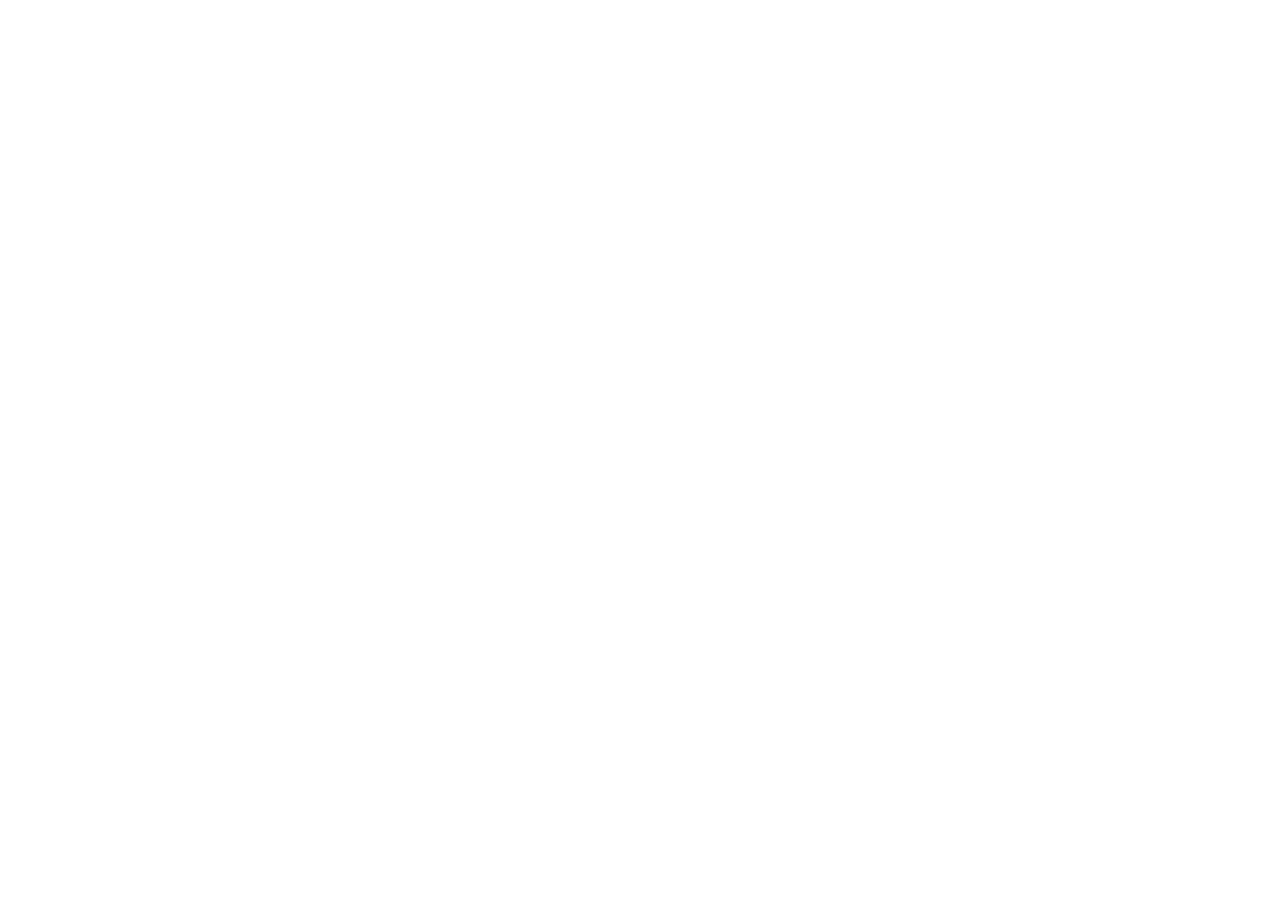
==== index.html @ 01e10b6a "criação da página english, portuguese, index e style." ====
<!DOCTYPE html>
<html lang="en">
<head>
    <meta charset="UTF-8">
    <meta http-equiv="X-UA-Compatible" content="IE=edge">
    <meta name="viewport" content="width=device-width, initial-scale=1.0">
    <title>Isa resumos</title>
    <link rel="stylesheet" href="style.css">
</head>
<body>
    
</body>
</html>
---- style.css ----
*{
    padding: 0;
    margin: 0;
    box-sizing: border-box;
    font-family: 'Helvetica';
    transition: background-color 0.5s, color 0.5s;    
}
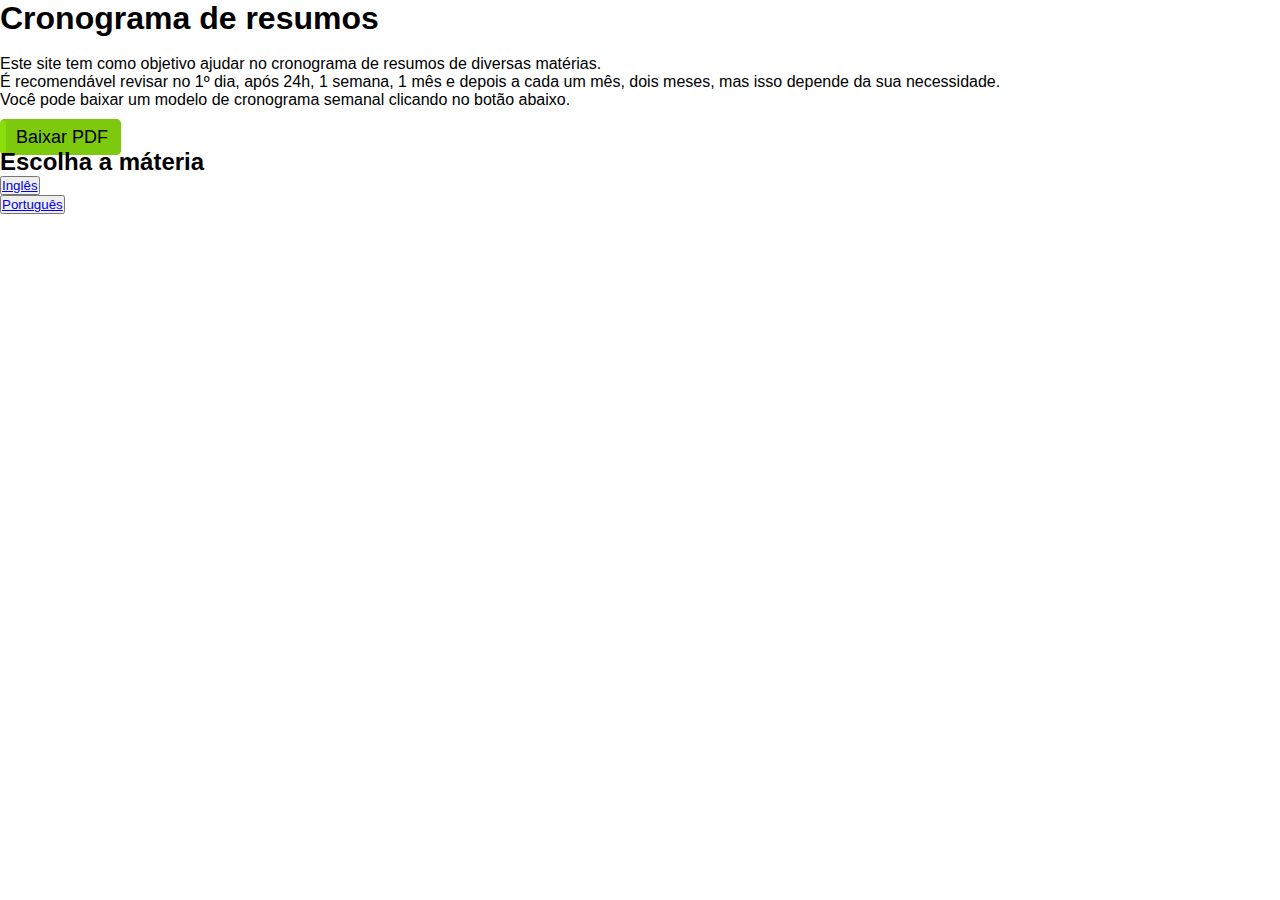
==== commit fe13ed04: "criação de páginas, botão de download conexão entre páginas." ====
--- a/index.html
+++ b/index.html
@@ -1,13 +1,29 @@
 <!DOCTYPE html>
-<html lang="en">
+<html lang="pt-br">
 <head>
     <meta charset="UTF-8">
     <meta http-equiv="X-UA-Compatible" content="IE=edge">
     <meta name="viewport" content="width=device-width, initial-scale=1.0">
     <title>Isa resumos</title>
     <link rel="stylesheet" href="style.css">
+    
 </head>
 <body>
+    <h1>Cronograma de resumos</h1>
+    <br>
+    <p>Este site tem como objetivo ajudar no cronograma de resumos de diversas matérias.</p>
+    <p>É recomendável revisar no 1º dia, após 24h, 1 semana, 1 mês e depois a cada um mês, dois meses, mas isso depende da sua necessidade.</p>
+    <p>Você pode baixar um modelo de cronograma semanal clicando no botão abaixo.</p>   
+    <br>
+    <a id="baixar-pdf" href="planer-semanal.pdf" download>Baixar PDF</a>
+    <br>
+    <h2>Escolha a máteria</h2>
+    <nav>
+        <button><a href="english.html" target="_blank">Inglês</a></button><br>
+        <button><a href="portuguese.html" target="_blank">Português</a></button>
+    </nav>
     
+
+
 </body>
 </html>--- a/style.css
+++ b/style.css
@@ -2,6 +2,21 @@
     padding: 0;
     margin: 0;
     box-sizing: border-box;
-    font-family: 'Helvetica';
-    transition: background-color 0.5s, color 0.5s;    
+    font-family: 'Arial';       
+}
+
+#baixar-pdf {
+    font-size: 18px;
+    background-color: rgb(125, 201, 13);
+    color: black;
+    padding: 5px 10px;
+    border-radius: 5px;
+    text-decoration: none;
+    border: 3px solid rgb(125, 201, 13);
+    border-left: 6px solid rgb(137, 221, 11);
+    transition: all 0.25s ease-in-out;
+}
+#baixar-pdf:hover {
+    color: rgb(125, 201, 13);
+    background-color: white;
 }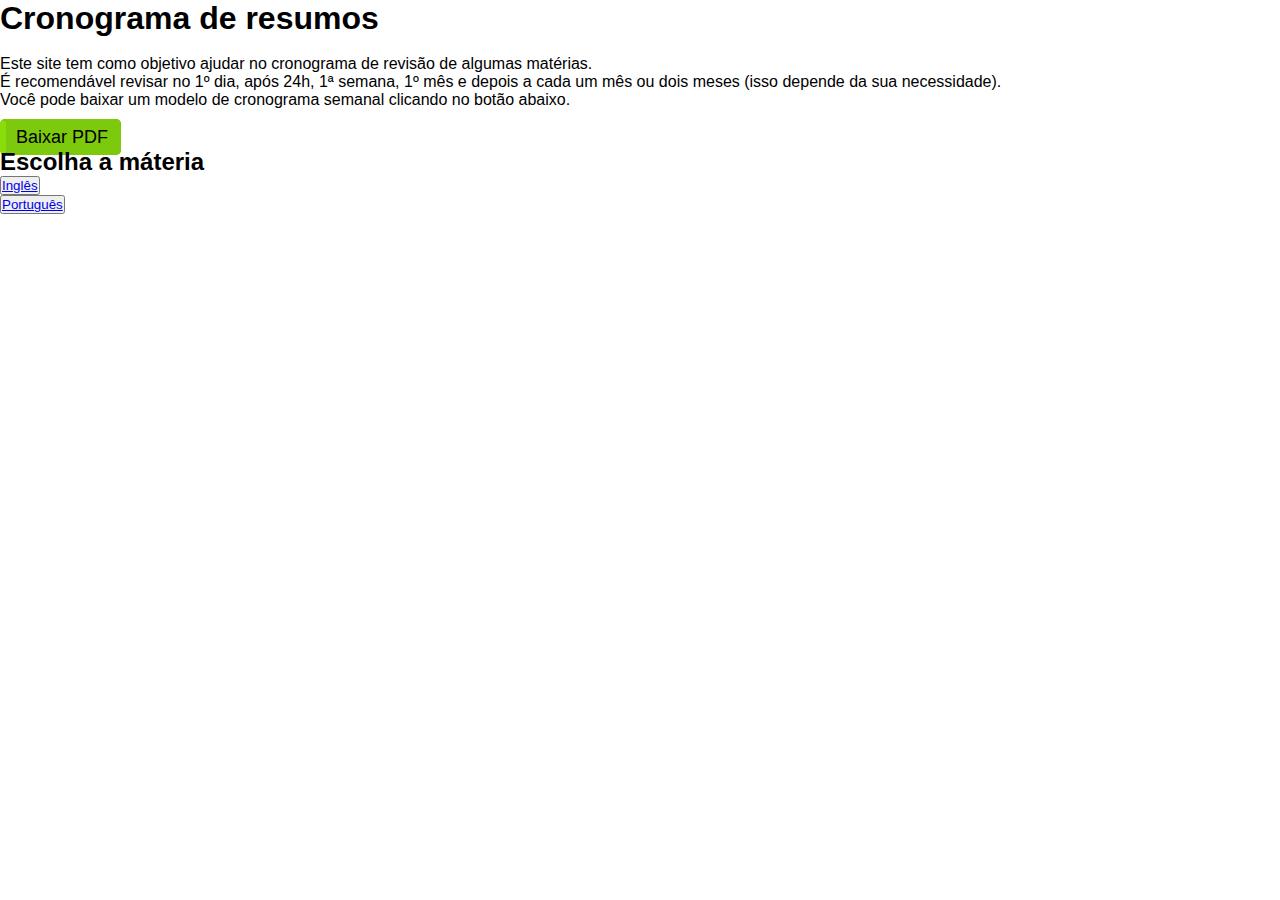
==== commit 215d6e95: "algumas atualizações." ====
--- a/index.html
+++ b/index.html
@@ -11,8 +11,8 @@
 <body>
     <h1>Cronograma de resumos</h1>
     <br>
-    <p>Este site tem como objetivo ajudar no cronograma de resumos de diversas matérias.</p>
-    <p>É recomendável revisar no 1º dia, após 24h, 1 semana, 1 mês e depois a cada um mês, dois meses, mas isso depende da sua necessidade.</p>
+    <p>Este site tem como objetivo ajudar no cronograma de revisão de algumas matérias.</p>
+    <p>É recomendável revisar no 1º dia, após 24h, 1ª semana, 1º mês e depois a cada um mês ou dois meses (isso depende da sua necessidade).</p>
     <p>Você pode baixar um modelo de cronograma semanal clicando no botão abaixo.</p>   
     <br>
     <a id="baixar-pdf" href="planer-semanal.pdf" download>Baixar PDF</a>
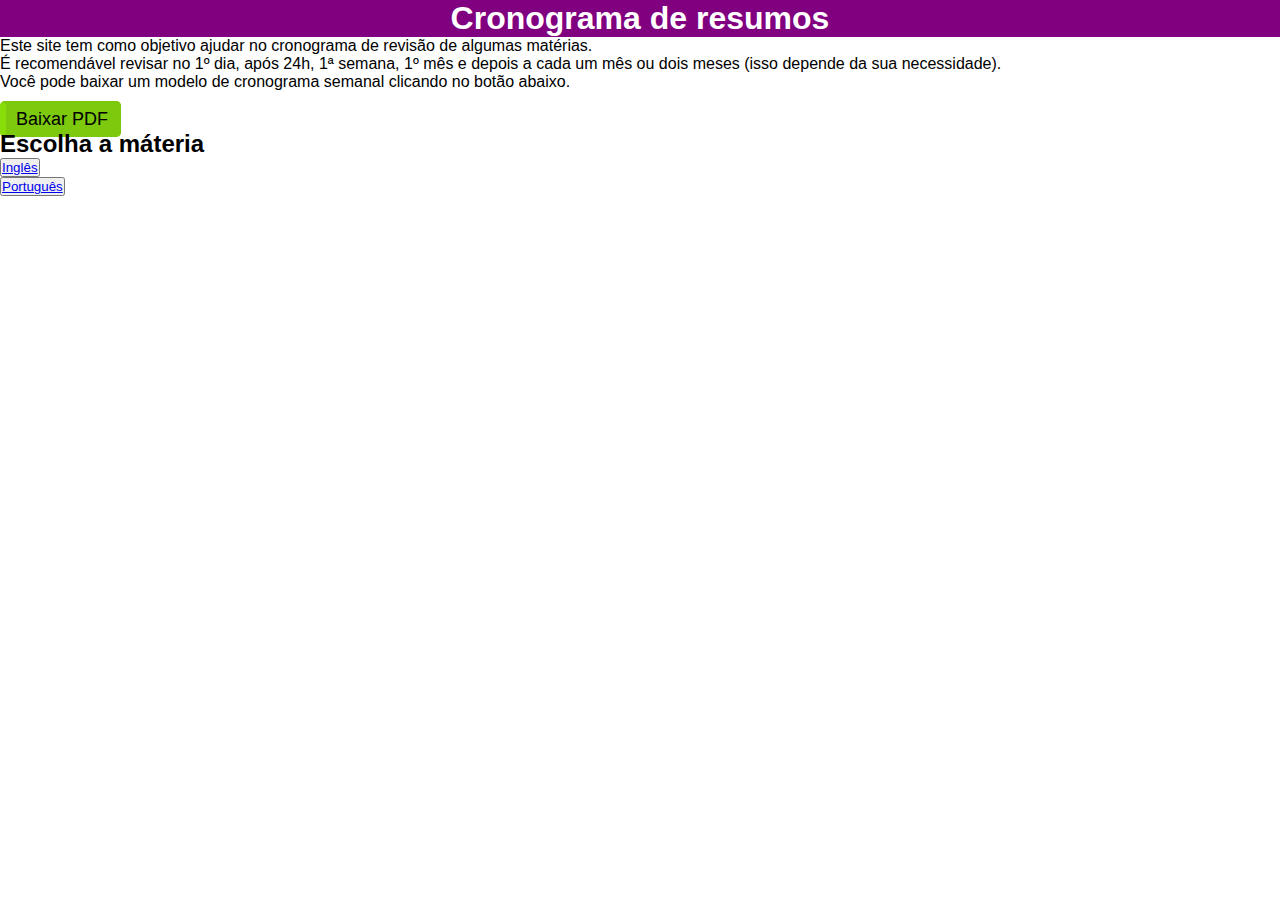
==== commit e4ac6fa0: "css" ====
--- a/index.html
+++ b/index.html
@@ -9,8 +9,9 @@
     
 </head>
 <body>
-    <h1>Cronograma de resumos</h1>
-    <br>
+    <header>
+        <h1>Cronograma de resumos</h1>
+    </header>
     <p>Este site tem como objetivo ajudar no cronograma de revisão de algumas matérias.</p>
     <p>É recomendável revisar no 1º dia, após 24h, 1ª semana, 1º mês e depois a cada um mês ou dois meses (isso depende da sua necessidade).</p>
     <p>Você pode baixar um modelo de cronograma semanal clicando no botão abaixo.</p>   
--- a/style.css
+++ b/style.css
@@ -19,4 +19,10 @@
 #baixar-pdf:hover {
     color: rgb(125, 201, 13);
     background-color: white;
+}
+
+header {
+    background-color: purple;
+    color: white;
+    text-align: center;
 }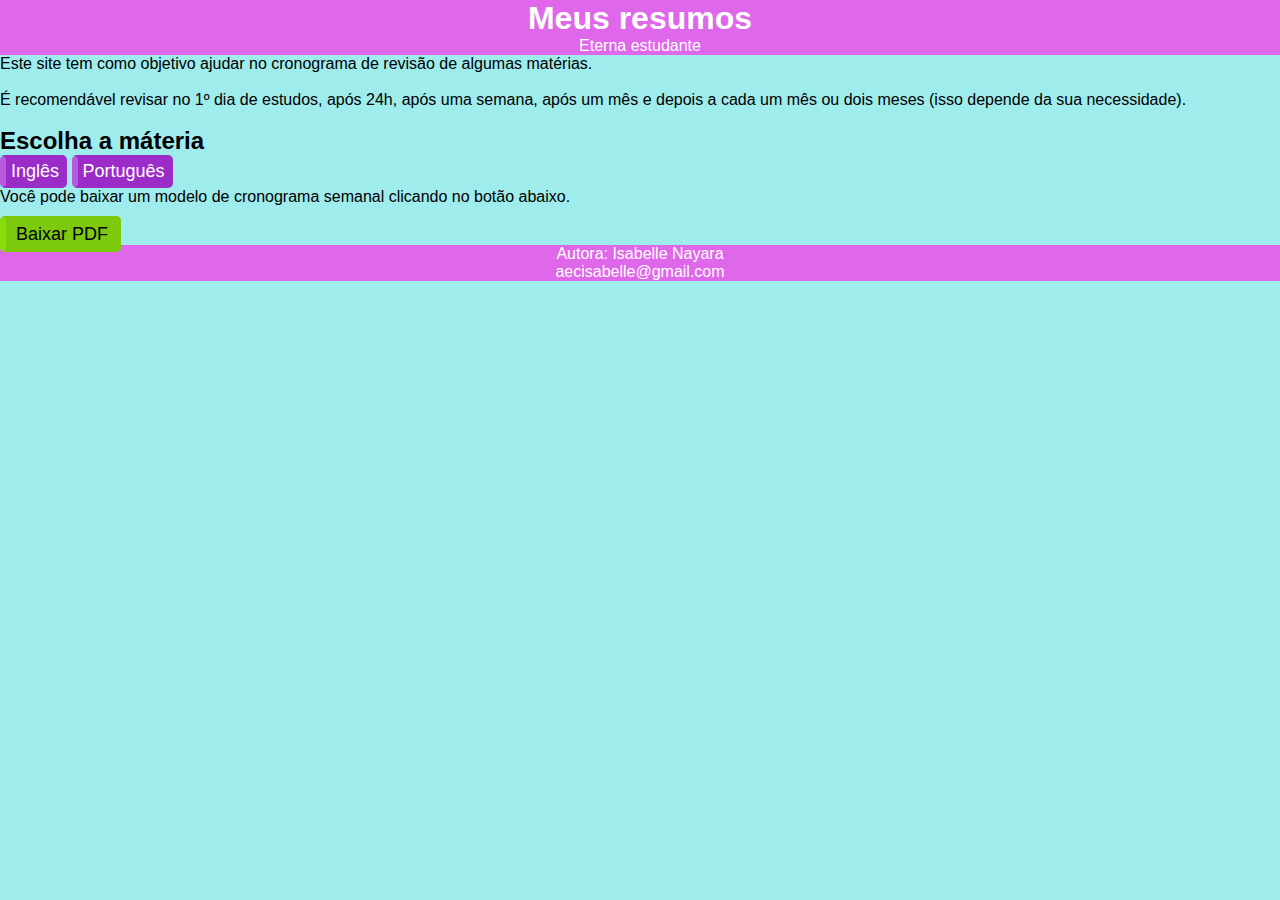
==== commit 0185bcae: "footer e outras atualizações" ====
--- a/index.html
+++ b/index.html
@@ -1,30 +1,40 @@
 <!DOCTYPE html>
 <html lang="pt-br">
+
 <head>
     <meta charset="UTF-8">
     <meta http-equiv="X-UA-Compatible" content="IE=edge">
     <meta name="viewport" content="width=device-width, initial-scale=1.0">
     <title>Isa resumos</title>
     <link rel="stylesheet" href="style.css">
-    
+
 </head>
+
 <body>
     <header>
-        <h1>Cronograma de resumos</h1>
+        <h1>Meus resumos</h1>
+        <p>Eterna estudante</p>
     </header>
-    <p>Este site tem como objetivo ajudar no cronograma de revisão de algumas matérias.</p>
-    <p>É recomendável revisar no 1º dia, após 24h, 1ª semana, 1º mês e depois a cada um mês ou dois meses (isso depende da sua necessidade).</p>
-    <p>Você pode baixar um modelo de cronograma semanal clicando no botão abaixo.</p>   
+    <p>Este site tem como objetivo ajudar no cronograma de revisão de algumas matérias.</p><br>
+    <p>É recomendável revisar no 1º dia de estudos, após 24h, após uma semana, após um mês e depois a cada um mês ou
+        dois meses (isso depende
+        da sua necessidade).</p><br>
+
+    <h2>Escolha a máteria</h2>
+    <nav>
+        <button><a href="english.html" target="_blank">Inglês</a></button>
+        <button><a href="portuguese.html" target="_blank">Português</a></button>
+    </nav>
+    <p>Você pode baixar um modelo de cronograma semanal clicando no botão abaixo.</p>
     <br>
     <a id="baixar-pdf" href="planer-semanal.pdf" download>Baixar PDF</a>
     <br>
-    <h2>Escolha a máteria</h2>
-    <nav>
-        <button><a href="english.html" target="_blank">Inglês</a></button><br>
-        <button><a href="portuguese.html" target="_blank">Português</a></button>
-    </nav>
-    
 
+    <footer>
+        <p>Autora: Isabelle Nayara</p>
+        <p><a href="mailto:aecisabelle@gmail.com">aecisabelle@gmail.com</a></p>
+    </footer>
 
 </body>
+
 </html>--- a/style.css
+++ b/style.css
@@ -16,13 +16,54 @@
     border-left: 6px solid rgb(137, 221, 11);
     transition: all 0.25s ease-in-out;
 }
+
 #baixar-pdf:hover {
     color: rgb(125, 201, 13);
     background-color: white;
 }
 
+button {
+    font-size: 18px;
+    background-color: rgb(155, 44, 199);
+    color: black;
+    padding: 3px 5px;
+    border-radius: 5px;    
+    border: 3px solid rgb(155, 44, 199);
+    border-left: 6px solid rgb(185, 89, 223);
+    transition: all 0.25s ease-in-out; 
+}
+
+button:hover {
+    color: rgb(155, 44, 199);
+    background-color: white;
+}
+
+a {
+    text-decoration: none;
+    color: white;
+}
+
 header {
-    background-color: purple;
+    background-color: rgb(222, 104, 233);
     color: white;
     text-align: center;
-}+}
+
+body {
+    background-color: rgb(158, 236, 236);
+}
+
+#mapa {
+    width: 100px;
+}
+
+#mapa:hover {
+    width: 750px; 
+}
+
+footer {
+    background-color: rgb(222, 104, 233);
+    color: white;
+    text-align: center;
+}
+
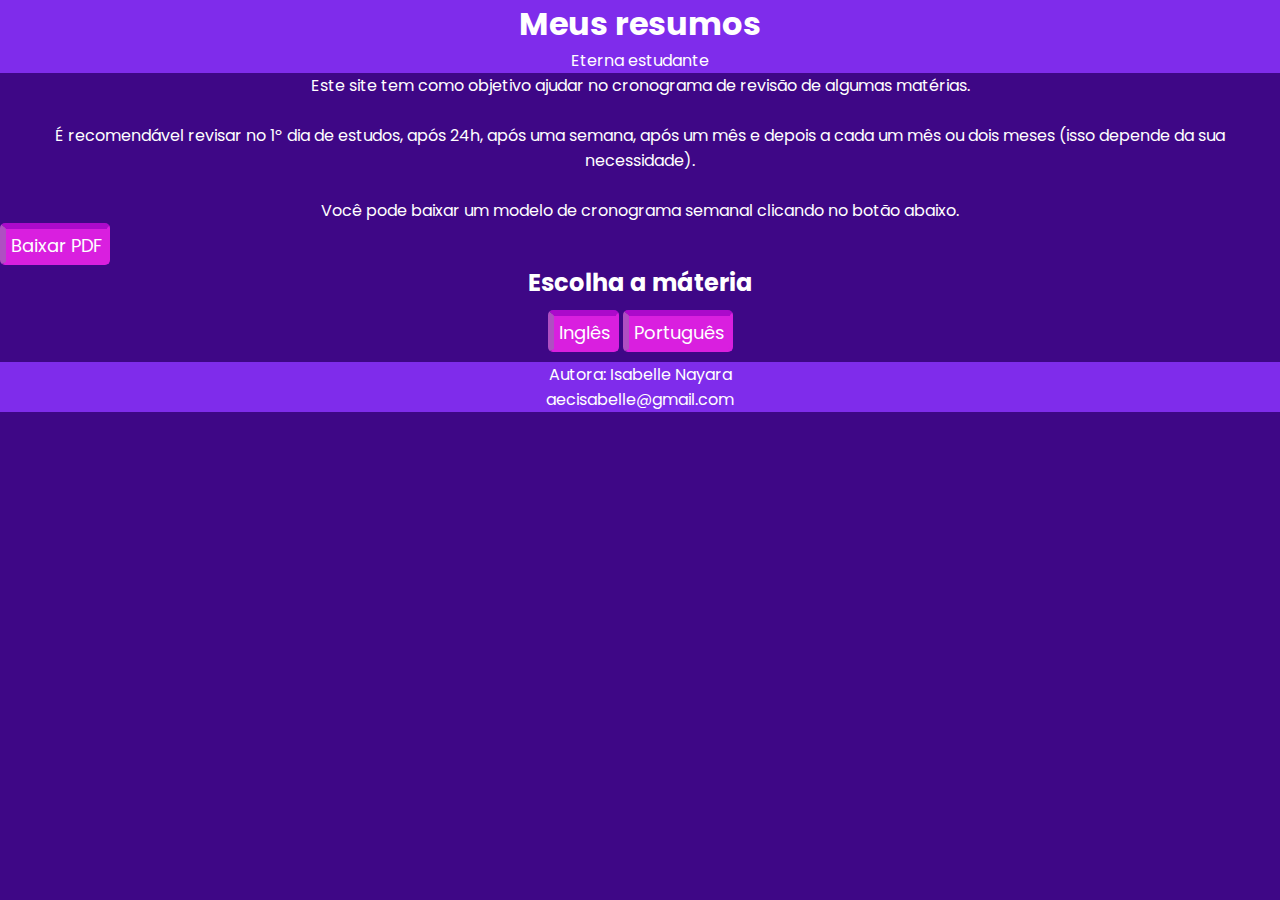
==== commit 346a33b7: "mudanças" ====
--- a/index.html
+++ b/index.html
@@ -7,7 +7,9 @@
     <meta name="viewport" content="width=device-width, initial-scale=1.0">
     <title>Isa resumos</title>
     <link rel="stylesheet" href="style.css">
-
+    <link rel="preconnect" href="https://fonts.googleapis.com">
+    <link rel="preconnect" href="https://fonts.gstatic.com" crossorigin>
+    <link href="https://fonts.googleapis.com/css2?family=Poppins&display=swap" rel="stylesheet">
 </head>
 
 <body>
@@ -19,16 +21,15 @@
     <p>É recomendável revisar no 1º dia de estudos, após 24h, após uma semana, após um mês e depois a cada um mês ou
         dois meses (isso depende
         da sua necessidade).</p><br>
+    
+    <p>Você pode baixar um modelo de cronograma semanal clicando no botão abaixo.</p>
+    <button><a href="planer-semanal.pdf" download>Baixar PDF</a></button>
 
     <h2>Escolha a máteria</h2>
     <nav>
-        <button><a href="english.html" target="_blank">Inglês</a></button>
-        <button><a href="portuguese.html" target="_blank">Português</a></button>
+        <button><a href="english.html">Inglês</a></button>
+        <button><a href="portuguese.html">Português</a></button>
     </nav>
-    <p>Você pode baixar um modelo de cronograma semanal clicando no botão abaixo.</p>
-    <br>
-    <a id="baixar-pdf" href="planer-semanal.pdf" download>Baixar PDF</a>
-    <br>
 
     <footer>
         <p>Autora: Isabelle Nayara</p>
--- a/style.css
+++ b/style.css
@@ -2,40 +2,27 @@
     padding: 0;
     margin: 0;
     box-sizing: border-box;
-    font-family: 'Arial';       
-}
-
-#baixar-pdf {
-    font-size: 18px;
-    background-color: rgb(125, 201, 13);
-    color: black;
-    padding: 5px 10px;
-    border-radius: 5px;
-    text-decoration: none;
-    border: 3px solid rgb(125, 201, 13);
-    border-left: 6px solid rgb(137, 221, 11);
-    transition: all 0.25s ease-in-out;
-}
-
-#baixar-pdf:hover {
-    color: rgb(125, 201, 13);
-    background-color: white;
+    font-family: 'poppins', sans-serif;       
 }
 
 button {
     font-size: 18px;
-    background-color: rgb(155, 44, 199);
+    background-color: rgb(217, 31, 223);
     color: black;
     padding: 3px 5px;
     border-radius: 5px;    
-    border: 3px solid rgb(155, 44, 199);
-    border-left: 6px solid rgb(185, 89, 223);
+    border: 3px solid rgb(217, 31, 223);
+    border-left: 6px solid rgb(175, 79, 194);
+    border-top: 6px solid rgb(171, 10, 203);
     transition: all 0.25s ease-in-out; 
 }
 
 button:hover {
-    color: rgb(155, 44, 199);
-    background-color: white;
+    border: 3px solid rgb(31, 223, 41);
+    background-color: rgb(31, 223, 41);
+    border-left: 6px solid rgb(20, 138, 25);
+    border-top: 6px solid rgb(20, 138, 25);
+    transition: all 0.25s ease-in-out; 
 }
 
 a {
@@ -44,14 +31,55 @@
 }
 
 header {
-    background-color: rgb(222, 104, 233);
+    background-color: rgb(127, 44, 235);
     color: white;
     text-align: center;
 }
 
 body {
-    background-color: rgb(158, 236, 236);
-}
+    background-color: rgb(62, 7, 134);
+    font-family: "poppins", sans-serif;
+}
+
+.row {
+    display: center;
+    align-items: center;
+    justify-content: center;
+}
+
+.card {
+    background-color: aliceblue;
+    border-radius: 5px;
+    box-shadow: 7 px 7px 13px 0 rgb(11, 224, 240);
+    padding: 20px;
+    margin: 20px;
+    width: 400px;
+    transition: all 0.3s ease-out;
+}
+
+.card:hover {
+    transform: translateY(-5px);
+    cursor: pointer;
+}
+
+.card p {
+    color: rgb(8, 4, 247);
+    font-size: 16px;
+}
+
+.green {
+    border-left: 10px solid greenyellow;
+}
+
+.blue {
+    border-left: 10px solid rgb(9, 224, 240);
+}
+
+.pink {
+    border-left: 10px solid rgb(240, 9, 228);
+}
+
+
 
 #mapa {
     width: 100px;
@@ -62,8 +90,125 @@
 }
 
 footer {
-    background-color: rgb(222, 104, 233);
+    background-color: rgb(127, 44, 235);
     color: white;
     text-align: center;
 }
 
+h1, p, h2 {
+    color: #fff;
+    text-align: center;
+}
+
+nav {
+    padding: 10px;
+    text-align: center
+}
+
+
+
+/*editar para ver se dar certo*/
+
+@import url('https://fonts.googleapis.com/css2?family=Noto+Sans+JP:wght@100;400;900&display=swap');
+*{
+	margin: 0;
+	padding: 0;
+	box-sizing: border-box;
+	font-family: 'poppins', sans-serif;
+}
+
+.wrapper .header{
+	width: 100%;
+	height: 100%;
+	background: #4beb53;
+	color: #fff;
+	text-align: center;
+	display: flex;
+	justify-content: center;
+	align-items: center;
+	font-size: 20px;
+	text-transform: uppercase;
+	letter-spacing: 5px;
+	font-weight: 900;
+}
+
+.cards_wrap{
+	padding: 20px;
+	width: 100%;
+	display: flex;
+	justify-content: space-between;
+	flex-wrap: wrap;
+}
+
+.cards_wrap .card_item{
+	padding: 15px 25px;
+	width: 25%;
+}
+
+.cards_wrap .card_inner{
+	background: #fff;
+	border-radius: 5px;
+	padding: 35px 20px;
+	min-width: 225px;
+	min-height: 315px;
+	max-height: 370px;
+	width: 100%;
+}
+
+/*.cards_wrap .card_item img{
+	width: 80px;
+	height: 80px;
+	margin-bottom: 5px;
+}*/
+
+.cards_wrap .card_item .role_name{
+	color: #030001;
+	font-weight: 900;
+	letter-spacing: 2px;
+	text-transform: uppercase;
+	font-size: 20px;
+	white-space: nowrap;
+    overflow: hidden;
+    text-overflow: ellipsis;
+    background-color: aqua;
+    text-align: center;
+}
+
+.cards_wrap .card_item .real_name{
+	color: #b6c0c2;
+	font-size: 12px;
+	font-weight: 100;
+	margin: 5px 0 10px;
+}
+
+.cards_wrap .card_item .film{
+	font-size: 14px;
+	line-height: 24px;
+	color: #7b8ca0;
+}
+
+@media screen and (max-width: 1024px){
+	.cards_wrap .card_item{
+		width: 33%;
+	}
+}
+
+@media screen and (max-width: 768px){
+	.cards_wrap .card_item{
+		width: 50%;
+	}
+	.wrapper .header{
+		font-size: 16px;
+		height: 60px;
+	}
+}
+
+@media screen and (max-width: 568px){
+	.cards_wrap .card_item{
+		width: 100%;
+	}
+	.wrapper .header{
+		font-size: 14px;
+	}
+}
+
